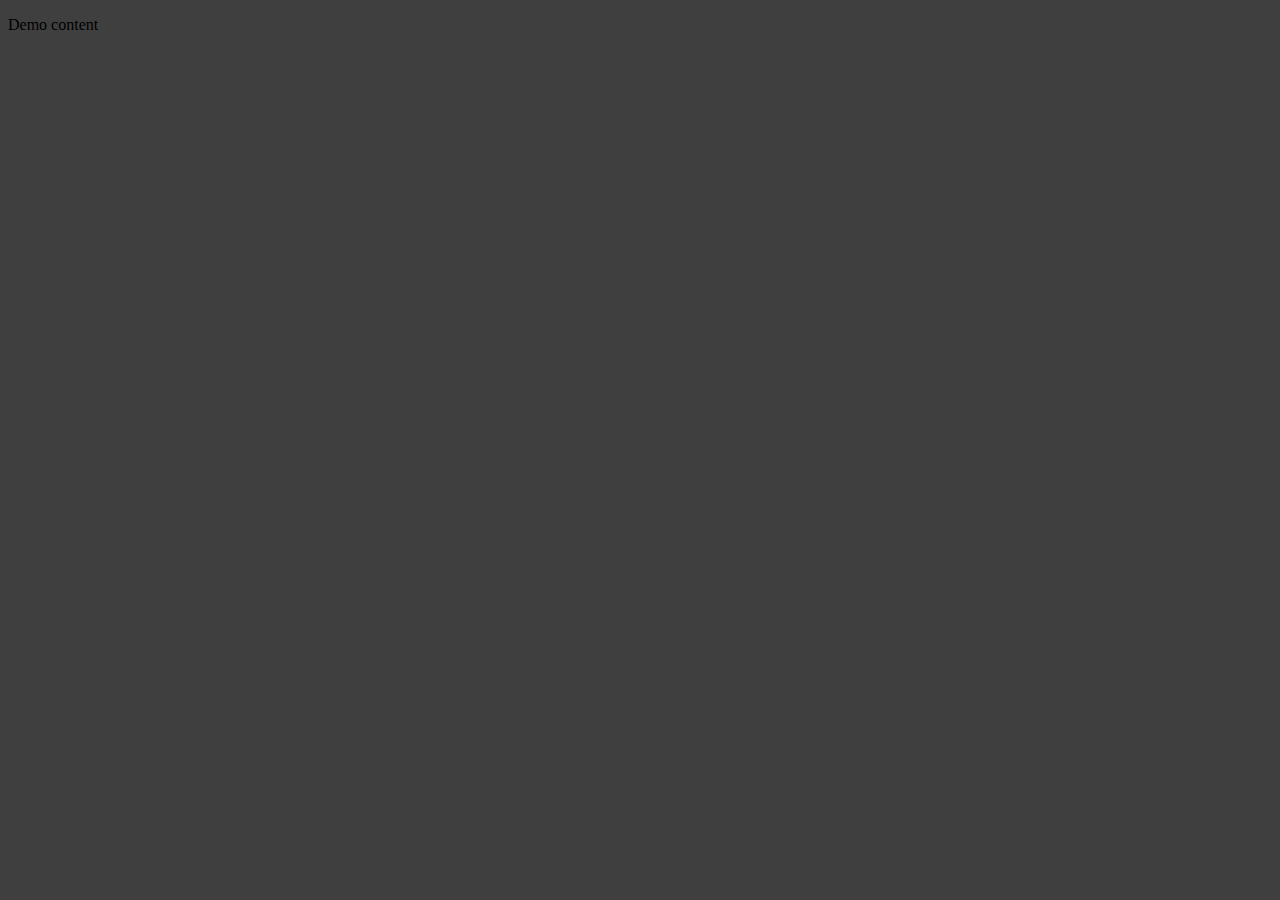
==== demo.html @ aea22b95 "added demo.html" ====
<!doctype html>

<head>
  <meta charset="utf-8">
  <title>SITE TITLE</title>
  <meta name="description" content="Page description">
  <meta name="author" content="Boris Kosic">
  <link rel="stylesheet" href="css/master.css">

</head>

<body>
	<!-- Main container start -->
	<div class="con">
		<p>Demo content</p>
	</div>
	<!-- Main container end -->
  <script src="js/master.js"></script>
</body>
</html>
---- css/master.css ----
body {
	background: #3f3f3f;
}
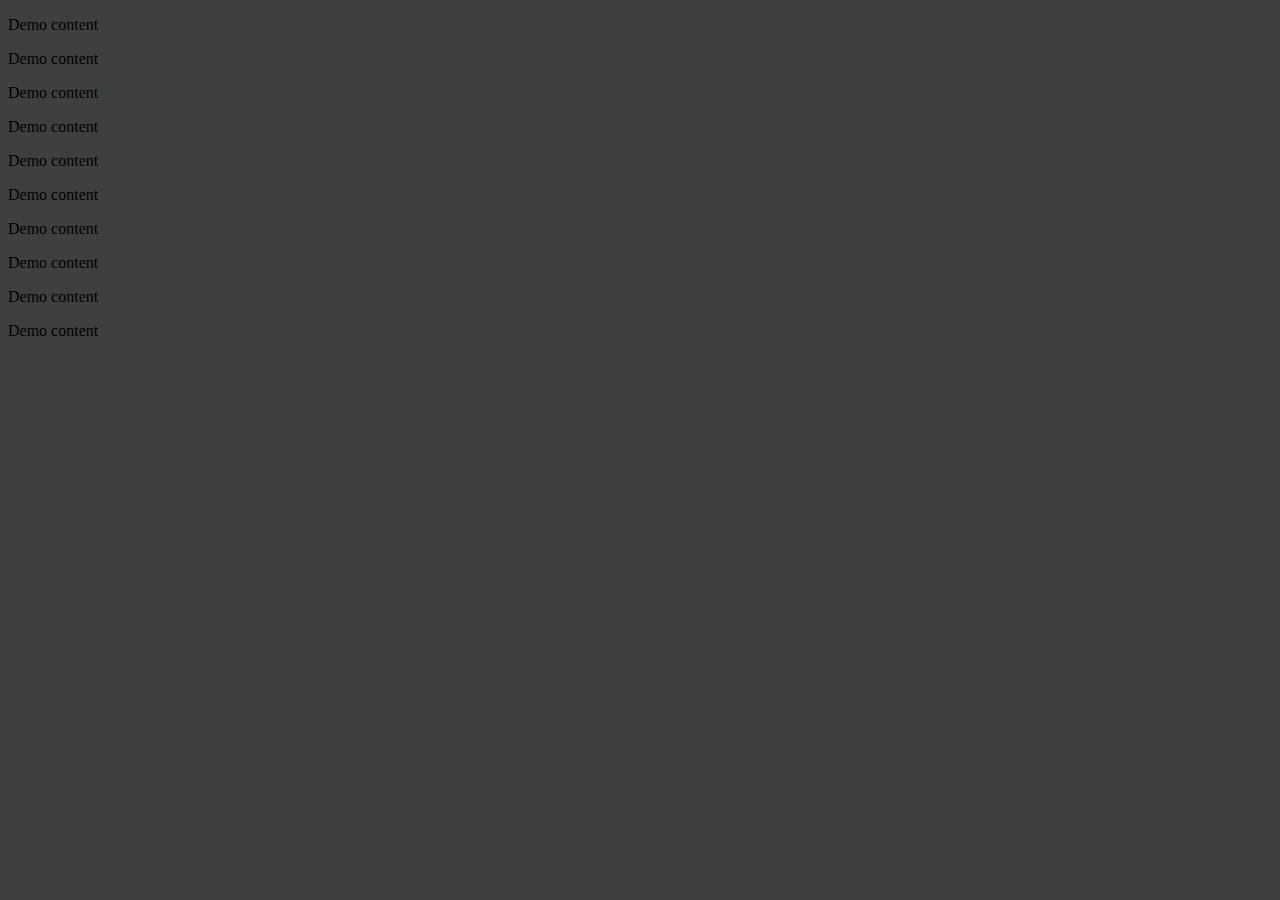
==== commit 41ec5af8: "added demo content" ====
--- a/demo.html
+++ b/demo.html
@@ -13,6 +13,15 @@
 	<!-- Main container start -->
 	<div class="con">
 		<p>Demo content</p>
+		<p>Demo content</p>
+		<p>Demo content</p>
+		<p>Demo content</p>
+		<p>Demo content</p>
+		<p>Demo content</p>
+		<p>Demo content</p>
+		<p>Demo content</p>
+		<p>Demo content</p>
+		<p>Demo content</p>
 	</div>
 	<!-- Main container end -->
   <script src="js/master.js"></script>
